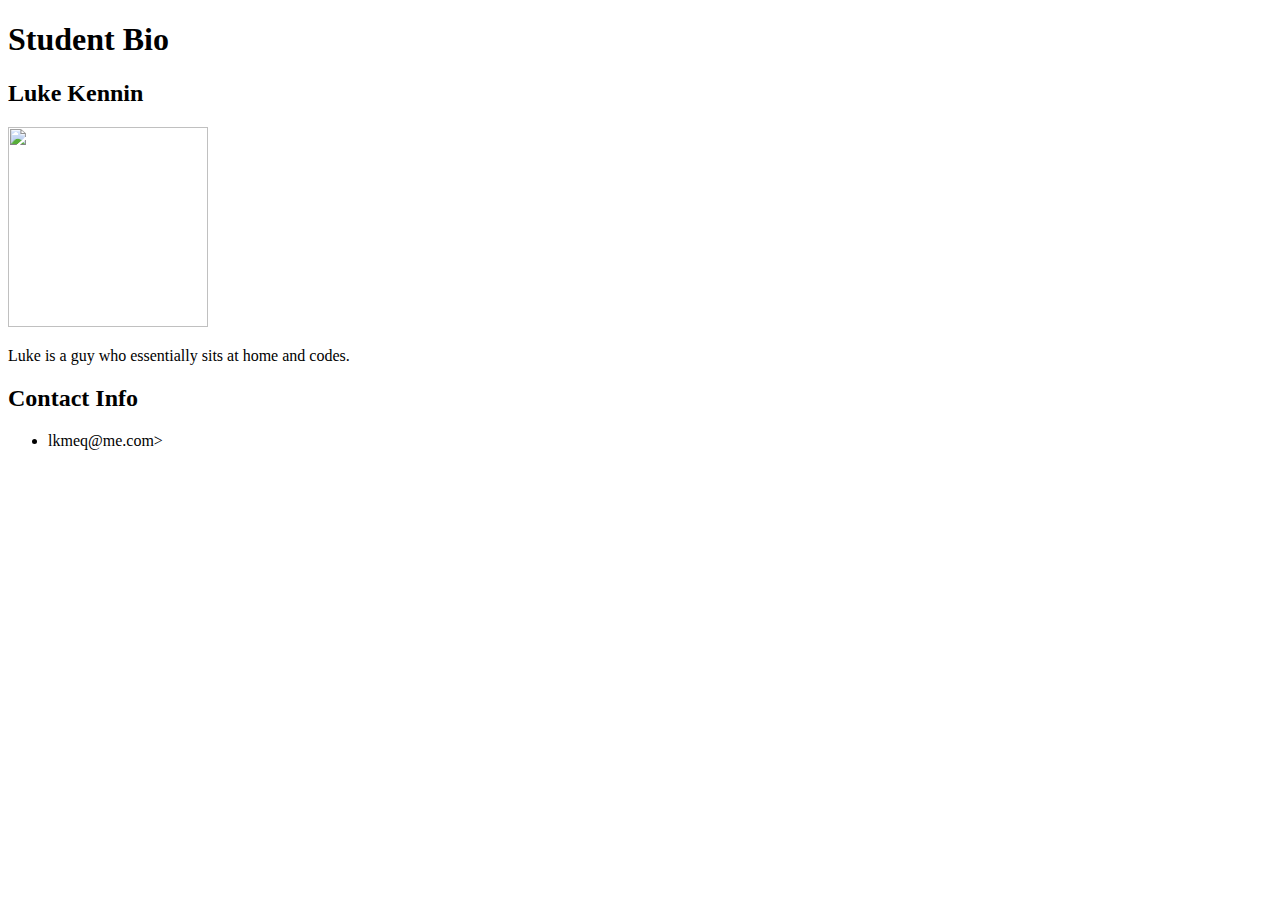
==== week-1/day-2/Activities/04-HTML_Git/student_bio.html @ 4ff85ce6 "my student bio" ====
<!DOCTYPE html>
<html>
<head>
    <meta charset="utf-8" />
    <meta http-equiv="X-UA-Compatible" content="IE=edge">
    <title>Luke Kennin</title>
    <meta name="viewport" content="width=device-width, initial-scale=1">
</head>
<body>
    <h1>Student Bio</h1>

    <h2>Luke Kennin</h2>

    <img src=https://pbs.twimg.com/profile_images/378800000041488817/f0d79339e08077c87e2c9732f8c3f6cf_400x400.jpeg width="200px" height="200px">

    <p>Luke is a guy who essentially sits at home and codes.</p>

    <h2>Contact Info</h2>

    <ul>
        <li>lkmeq@me.com></li>
    </ul>

</body>
</html>
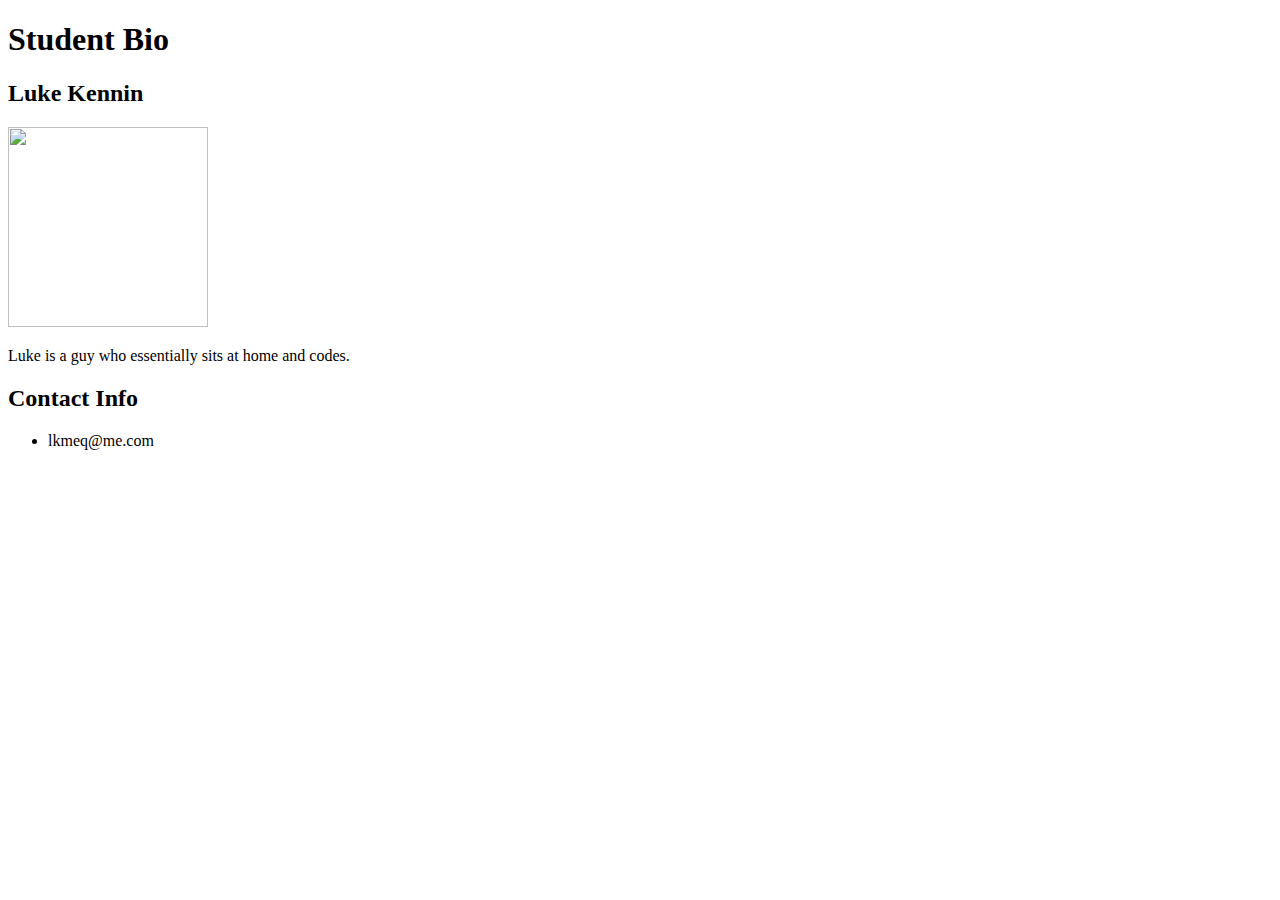
==== commit d96dda22: "fixed '>'" ====
--- a/week-1/day-2/Activities/04-HTML_Git/student_bio.html
+++ b/week-1/day-2/Activities/04-HTML_Git/student_bio.html
@@ -18,7 +18,7 @@
     <h2>Contact Info</h2>
 
     <ul>
-        <li>lkmeq@me.com></li>
+        <li>lkmeq@me.com</li>
     </ul>
 
 </body>
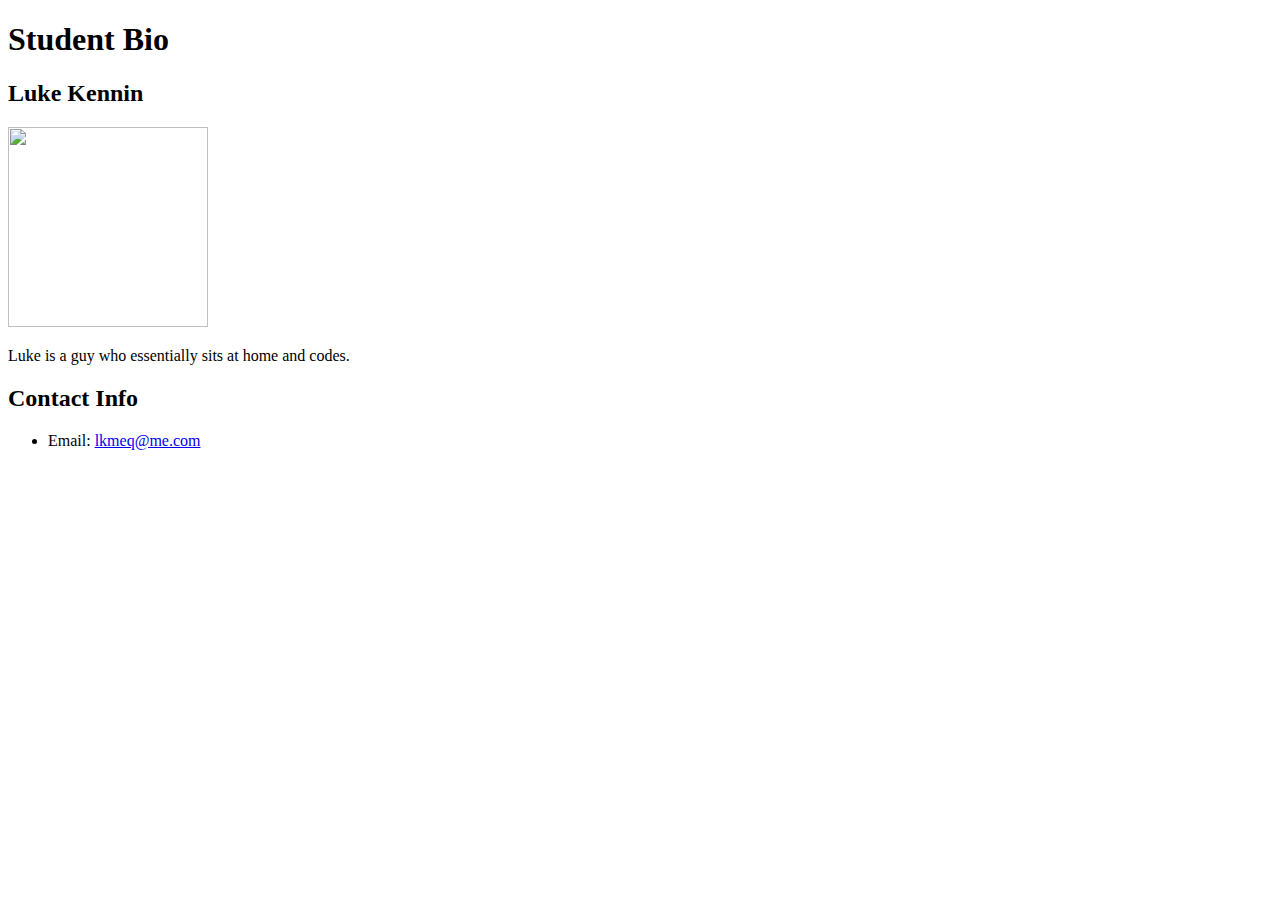
==== commit 2e99ddc0: "URL fix" ====
--- a/week-1/day-2/Activities/04-HTML_Git/student_bio.html
+++ b/week-1/day-2/Activities/04-HTML_Git/student_bio.html
@@ -18,7 +18,7 @@
     <h2>Contact Info</h2>
 
     <ul>
-        <li>lkmeq@me.com</li>
+        <li>Email: <a href=lkmeq@me.com>lkmeq@me.com</a></li>
     </ul>
 
 </body>
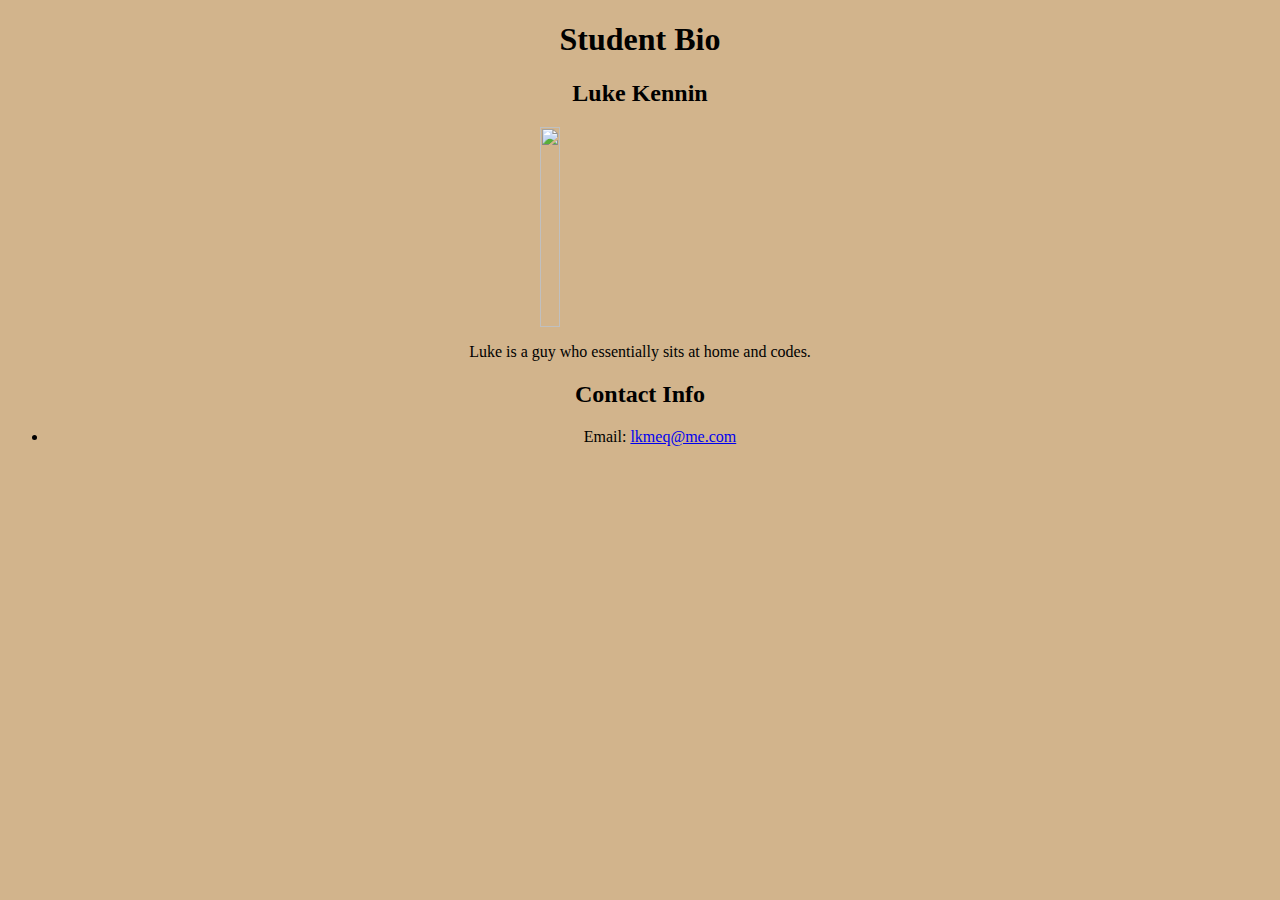
==== commit 27be50be: "CSS added" ====
--- a/week-1/day-2/Activities/04-HTML_Git/student_bio.html
+++ b/week-1/day-2/Activities/04-HTML_Git/student_bio.html
@@ -5,20 +5,34 @@
     <meta http-equiv="X-UA-Compatible" content="IE=edge">
     <title>Luke Kennin</title>
     <meta name="viewport" content="width=device-width, initial-scale=1">
+<style>
+    body {
+    background-color: tan;
+    }
+
+    .center {
+    display: block;
+    margin-left: auto;
+    margin-right: auto;
+    width: auto;
+    }
+</style>
+
 </head>
+
 <body>
-    <h1>Student Bio</h1>
+    <h1 style="text-align:center">Student Bio</h1>
 
-    <h2>Luke Kennin</h2>
+    <h2 style="text-align:center">Luke Kennin</h2>
 
-    <img src=https://pbs.twimg.com/profile_images/378800000041488817/f0d79339e08077c87e2c9732f8c3f6cf_400x400.jpeg width="200px" height="200px">
+    <img src=https://pbs.twimg.com/profile_images/378800000041488817/f0d79339e08077c87e2c9732f8c3f6cf_400x400.jpeg width="200px" height="200px" class="center">
 
-    <p>Luke is a guy who essentially sits at home and codes.</p>
+    <p style="text-align:center">Luke is a guy who essentially sits at home and codes.</p>
 
-    <h2>Contact Info</h2>
+    <h2 style="text-align:center">Contact Info</h2>
 
     <ul>
-        <li>Email: <a href=lkmeq@me.com>lkmeq@me.com</a></li>
+        <li style="text-align:center">Email: <a href=lkmeq@me.com>lkmeq@me.com</a></li>
     </ul>
 
 </body>
